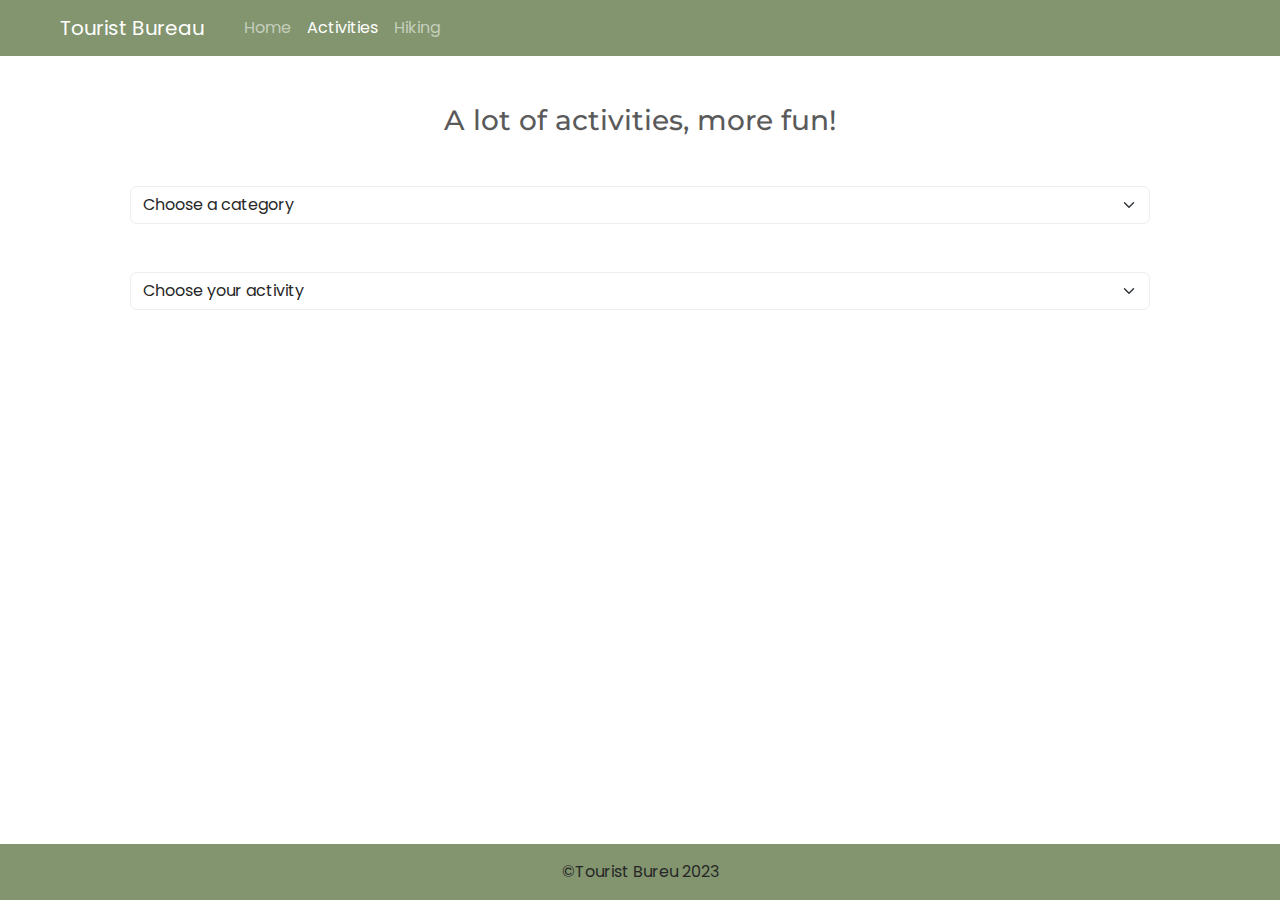
==== activities.html @ 663f7619 "Updated the activity details" ====
<!DOCTYPE html>
<html lang="en">
    <head>
        <meta charset="UTF-8">
        <meta name="viewport" content="width=device-width, initial-scale=1.0">
        <title>Tourist Bureau</title>
        <link href="https://cdn.jsdelivr.net/npm/bootstrap@5.3.2/dist/css/bootstrap.min.css" rel="stylesheet" integrity="sha384-T3c6CoIi6uLrA9TneNEoa7RxnatzjcDSCmG1MXxSR1GAsXEV/Dwwykc2MPK8M2HN" crossorigin="anonymous">
        <link rel="stylesheet" href="css/bootstrap-minty.css">
        <link rel="stylesheet" href="css/style.css">

        <script src="scripts/activities.js"></script>
    </head>
    
    <body>
        <nav class="navbar navbar-expand-lg bg-primary" data-bs-theme="dark">
            <div class="container-fluid">
            <a class="navbar-brand ms-5" href="index.html">Tourist Bureau</a>
            <button class="navbar-toggler" type="button" data-bs-toggle="collapse" data-bs-target="#navbarColor01" aria-controls="navbarColor01" aria-expanded="false" aria-label="Toggle navigation">
                <span class="navbar-toggler-icon"></span>
            </button>
            <div class="collapse navbar-collapse" id="navbarColor01">
                <ul class="navbar-nav me-auto ms-3">
                <li class="nav-item">
                    <a class="nav-link" href="index.html">Home</a>
                </li>
                <li class="nav-item">
                    <a class="nav-link active" href="activities.html">Activities
                        <span class="visually-hidden">(current)</span>
                    </a>
                </li>
                <li class="nav-item">
                    <a class="nav-link" href="hiking.html">Hiking</a>
                </li>
                </ul>
            </div>
            </div>
        </nav>

        <main class="container mt-5 mb-5">
            <h3 class="text-center">A lot of activities, more fun!</h3>
            <section class="row m-5">
                <select name="categories" id="categoryList" class="form-select">
                    <option value="0">Choose a category</option>
                </select>
            </section>

            <section class="row m-5">
                <select name="activities" id="activityList" class="form-select">
                    <option value="0">Choose your activity</option>
                </select>
            </section>

            <section class="card bg-secondary mb-3" id="activityDetails" hidden>
                <strong class="card-header text-center fs-5">Activity Details</strong>
                <div class="row card-body g-3 mt-0 ps-4 pe-4">
                    <h4 class="card-title text-center" id="name"></h4>
                    <!-- <div>Category: <span id="category"></span></div>
                    <div>ID: <span id="id"></span></div> -->
                    <div>Description: <span id="description"></span></div>
                    <div>Location: <span id="location"></span></div>
                    <div>Price: $<span id="price"></span></div>
                </div>
            </section>
        </main>
        
        <footer class="footer-container">
            <div class="container-fluid bg-primary p-3 text-center m-0">
                &copy;Tourist Bureu 2023
            </div>
        </footer>

        <script src="https://cdn.jsdelivr.net/npm/bootstrap@5.3.2/dist/js/bootstrap.bundle.min.js" integrity="sha384-C6RzsynM9kWDrMNeT87bh95OGNyZPhcTNXj1NW7RuBCsyN/o0jlpcV8Qyq46cDfL" crossorigin="anonymous"></script>
    </body>
</html>
---- css/style.css ----
@import url('https://fonts.googleapis.com/css2?family=Poppins:ital,wght@0,300;0,400;0,500;0,600;1,300;1,400;1,500;1,600&display=swap');

html {
    height: 100%;
}

* {
    margin: 0;
    padding: 0;
    font-family: 'Poppins', sans-serif;
    box-sizing: border-box;
}

body {
    min-height: 100%;
    display: flex;
    flex-direction: column;
}

/* FOOTER */
.footer-container {
    margin-top: auto;
    width: 100%;
}
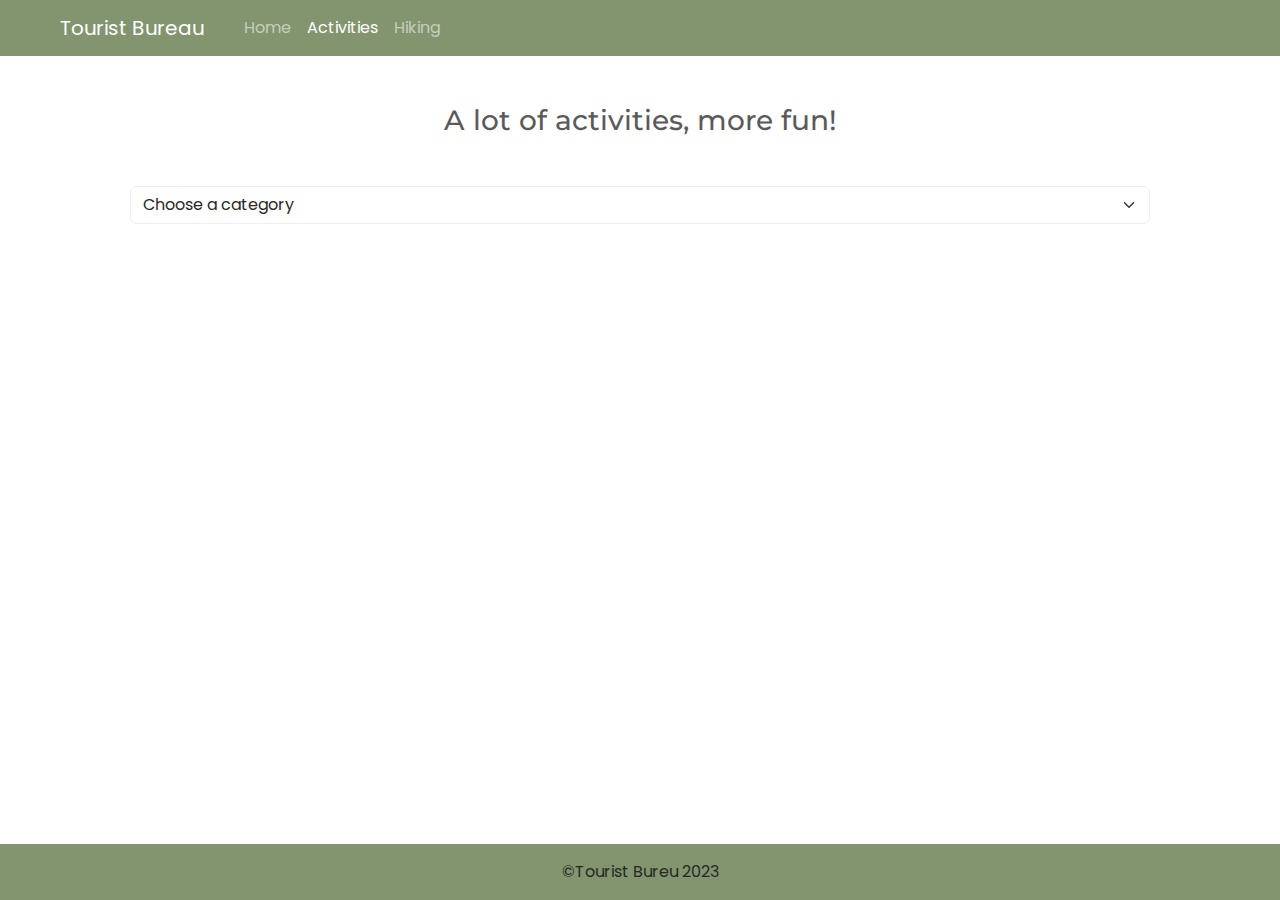
==== commit ca335dfd: "Added code for when the activity section should show or be hidden" ====
--- a/activities.html
+++ b/activities.html
@@ -44,7 +44,7 @@
                 </select>
             </section>
 
-            <section class="row m-5">
+            <section class="row m-5" id="selectActivity" hidden>
                 <select name="activities" id="activityList" class="form-select">
                     <option value="0">Choose your activity</option>
                 </select>
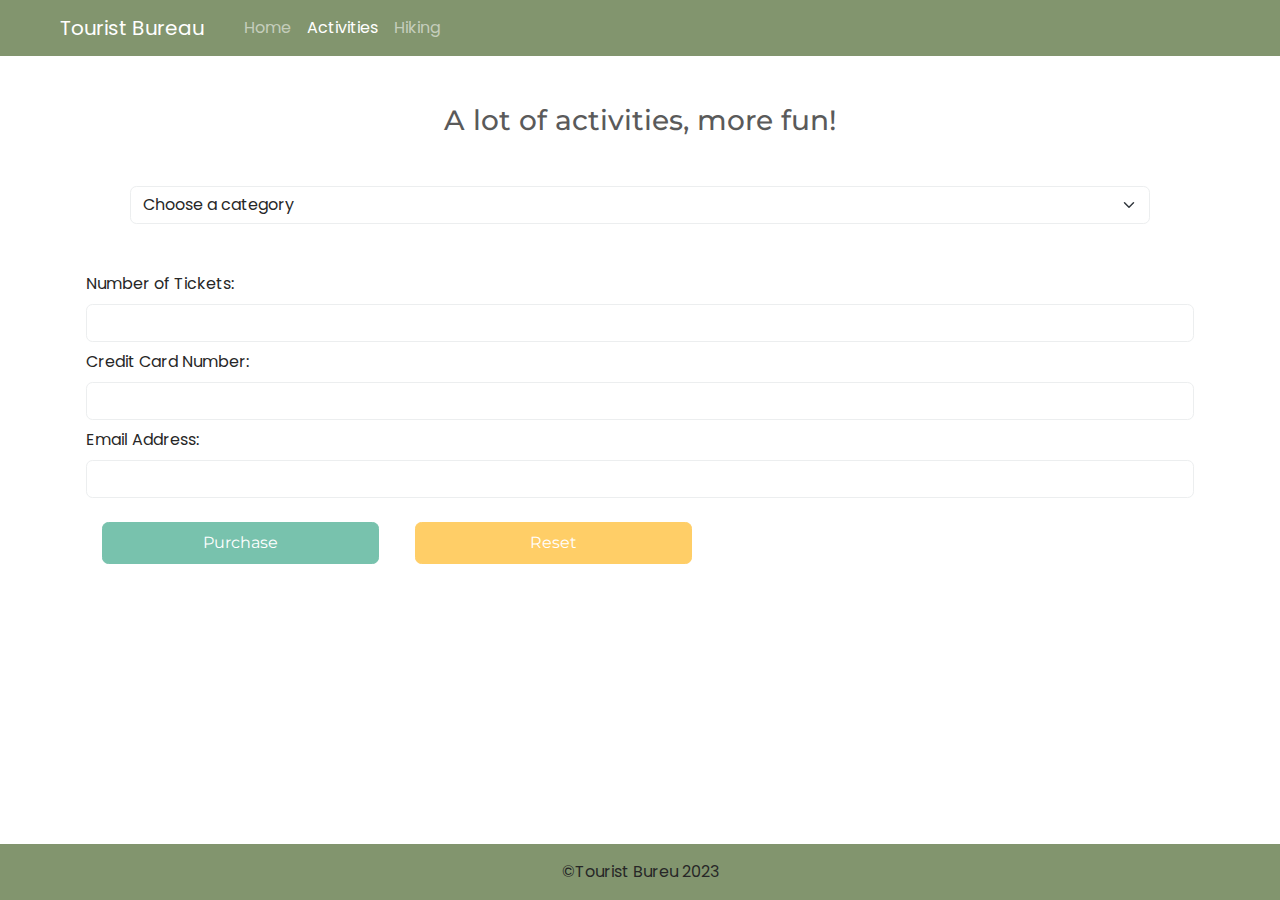
==== commit 247fcd5e: "Added form" ====
--- a/activities.html
+++ b/activities.html
@@ -50,7 +50,7 @@
                 </select>
             </section>
 
-            <section class="card bg-secondary mb-3" id="activityDetails" hidden>
+            <section class="card bg-secondary mb-5" id="activityDetails" hidden>
                 <strong class="card-header text-center fs-5">Activity Details</strong>
                 <div class="row card-body g-3 mt-0 ps-4 pe-4">
                     <h4 class="card-title text-center" id="name"></h4>
@@ -61,6 +61,25 @@
                     <div>Price: $<span id="price"></span></div>
                 </div>
             </section>
+
+            <form action="" id="theForm" class="m-1">
+                <div class="mt-2 form-group">
+                    <label for="ticketsQuantity" class="form-label">Number of Tickets:</label>
+                    <input type="number" id="ticketsQuantity" class="form-control" required>
+                </div>
+                <div class="mt-2 form-group">
+                    <label for="cardNumber" class="form-label">Credit Card Number:</label>
+                    <input type="text" id="cardNumber" class="form-control" maxlength="16" required>
+                </div>
+                <div class="mt-2 form-group">
+                    <label for="email" class="form-label">Email Address:</label>
+                    <input type="email" id="email" class="form-control" required>
+                </div>
+                <div class="mt-2">
+                    <button id="purchaseButton" class="btn btn-primary col-3 p-2 m-3">Purchase</button>
+                    <button id="resetButton" class="btn btn-warning col-3 p-2 m-3">Reset</button>
+                </div>
+            </form>
         </main>
         
         <footer class="footer-container">
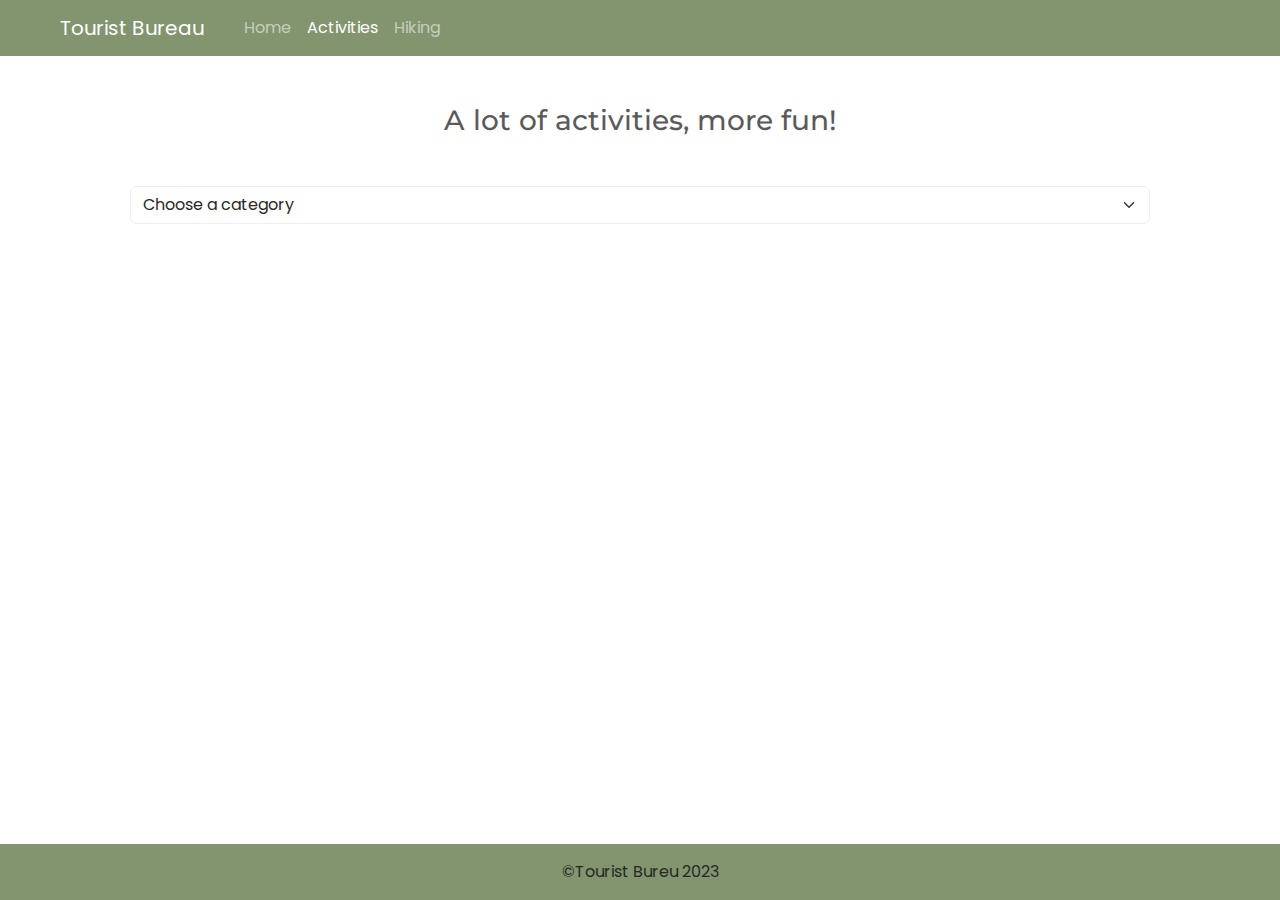
==== commit d69a5e07: "Makes the form appear and disappear" ====
--- a/activities.html
+++ b/activities.html
@@ -62,7 +62,7 @@
                 </div>
             </section>
 
-            <form action="" id="theForm" class="m-1">
+            <form action="" id="theForm" class="m-1" hidden>
                 <div class="mt-2 form-group">
                     <label for="ticketsQuantity" class="form-label">Number of Tickets:</label>
                     <input type="number" id="ticketsQuantity" class="form-control" required>
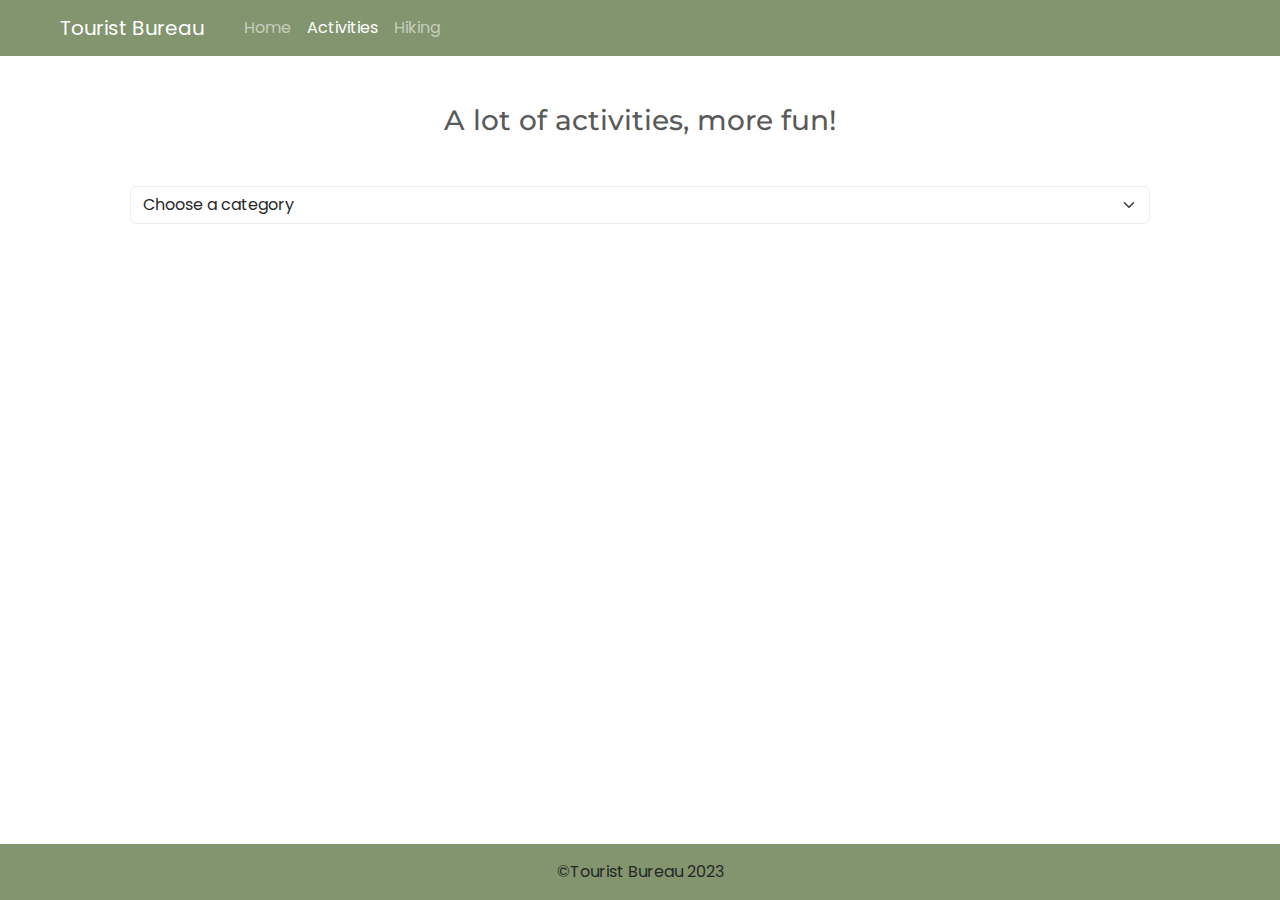
==== commit 99ca21a5: "Updated footer section" ====
--- a/activities.html
+++ b/activities.html
@@ -54,8 +54,8 @@
                 <strong class="card-header text-center fs-5">Activity Details</strong>
                 <div class="row card-body g-3 mt-0 ps-4 pe-4">
                     <h4 class="card-title text-center" id="name"></h4>
-                    <!-- <div>Category: <span id="category"></span></div>
-                    <div>ID: <span id="id"></span></div> -->
+                    <div>Category: <span id="category"></span></div>
+                    <div>ID: <span id="id"></span></div>
                     <div>Description: <span id="description"></span></div>
                     <div>Location: <span id="location"></span></div>
                     <div>Price: $<span id="price"></span></div>
@@ -77,14 +77,23 @@
                 </div>
                 <div class="mt-2">
                     <button id="purchaseButton" class="btn btn-primary col-3 p-2 m-3">Purchase</button>
-                    <button id="resetButton" class="btn btn-warning col-3 p-2 m-3">Reset</button>
+                    
                 </div>
             </form>
+            
+            <div class="m-1">
+                <button id="resetButton" class="btn btn-warning col-3 p-2 ms-3" hidden>Reset</button>
+            </div>
+
+            <div class="alert alert-dismissible alert-primary mt-5" id="purchaseMessage" hidden>
+                <button type="button" class="btn-close" data-bs-dismiss="alert"></button>
+                Your credit card has been charged $<span id="amount"></span> for <span id="totalTickets"></span> to <span id="adventureName"></span>. A confirmation email has been sent to <span id="emailEntered"></span>
+            </div>
         </main>
         
         <footer class="footer-container">
             <div class="container-fluid bg-primary p-3 text-center m-0">
-                &copy;Tourist Bureu 2023
+                &copy;Tourist Bureau 2023
             </div>
         </footer>
 
